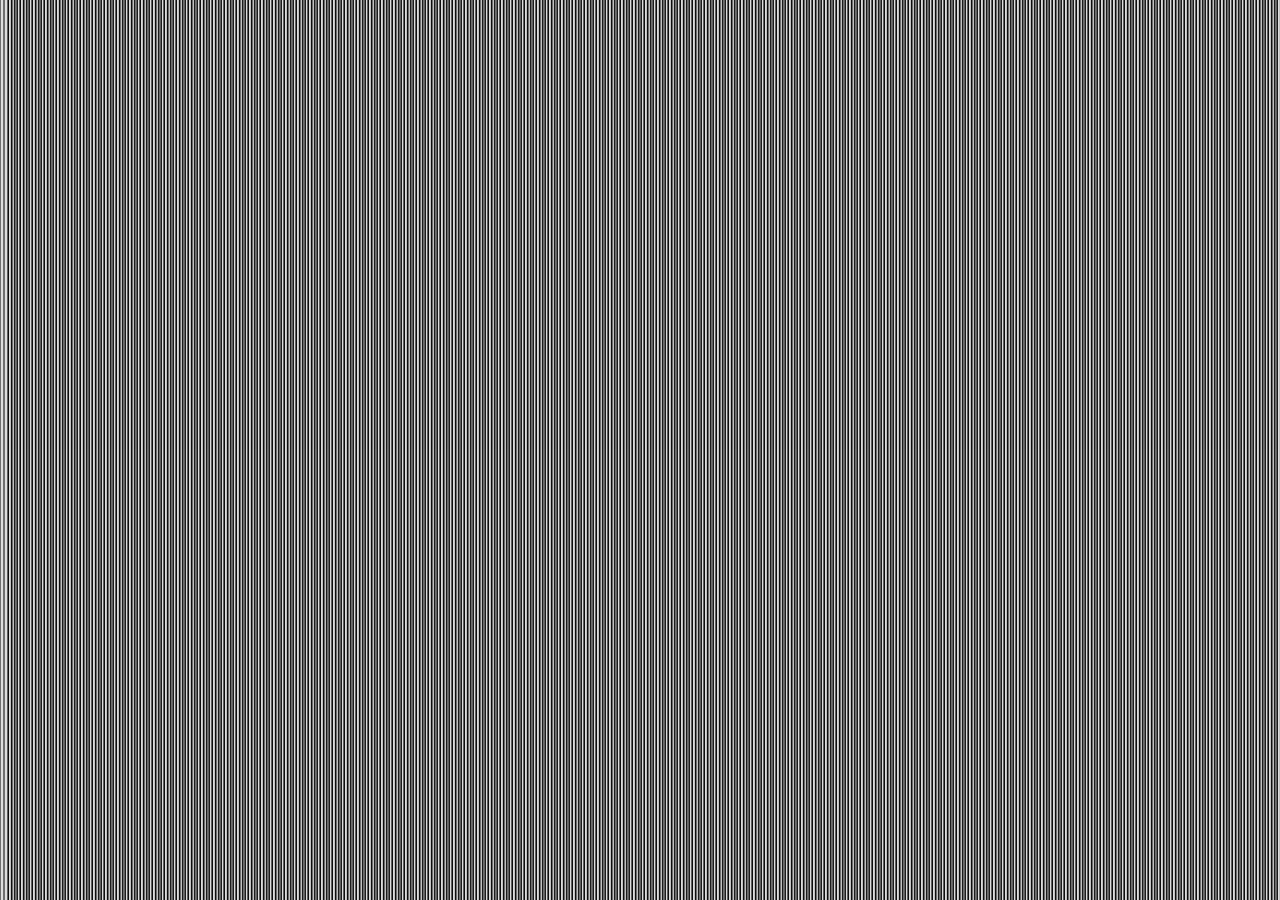
==== js/moire/index.html @ a2d1eb87 "initial commit" ====
<!DOCTYPE html>
<html lang="en">
  <head>
    <script src="/lib/p5/p5.js"></script>
    <!-- <script src="/lib/p5/p5.sound.min.js"></script>     -->
    
    
    <link rel="stylesheet" type="text/css" href="style.css">
    <meta charset="utf-8" />

  </head>
  <body>
    <main>
    </main>
    <script src="sketch.js"></script>
  </body>
</html>
---- js/moire/style.css ----
html, body {
  margin: 0;
  padding: 0;
}
canvas {
  display: block;
}
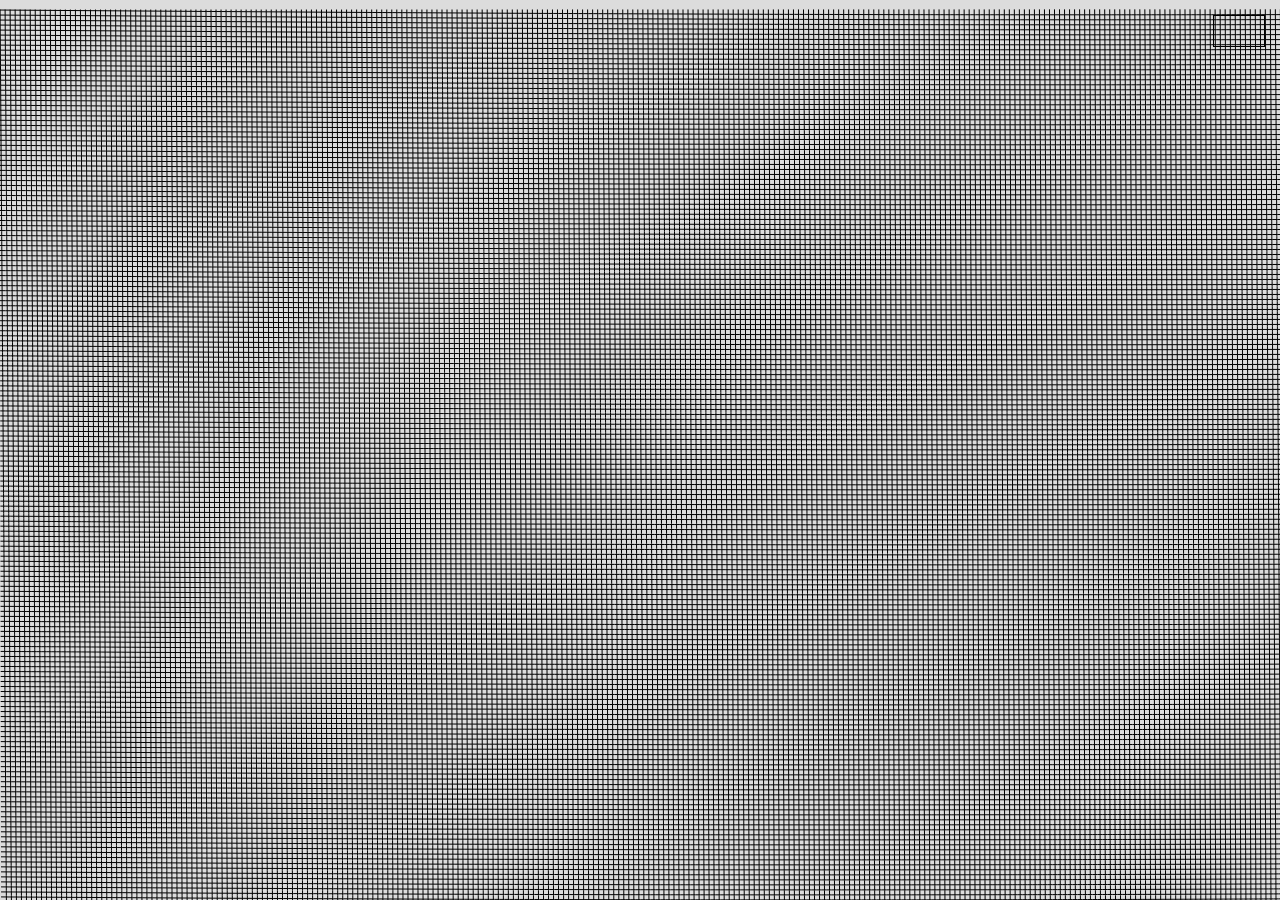
==== commit fb6bd82d: "another push with red button on js pages" ====
--- a/js/moire/index.html
+++ b/js/moire/index.html
@@ -6,11 +6,13 @@
     
     
     <link rel="stylesheet" type="text/css" href="style.css">
+    <link rel="stylesheet" href="../styles.css">
     <meta charset="utf-8" />
 
   </head>
   <body>
     <main>
+      <a href="/" class="home-link"></a>
     </main>
     <script src="sketch.js"></script>
   </body>
--- a/js/styles.css
+++ b/js/styles.css
@@ -0,0 +1,12 @@
+.home-link {
+  position: fixed;
+  top: 15px;
+  right: 15px;
+  width: 50px;
+  height: 30px;
+  border: 1px solid black;
+  background: transparent;
+  fill: red;
+  z-index: 1000;
+  cursor: pointer;
+}
